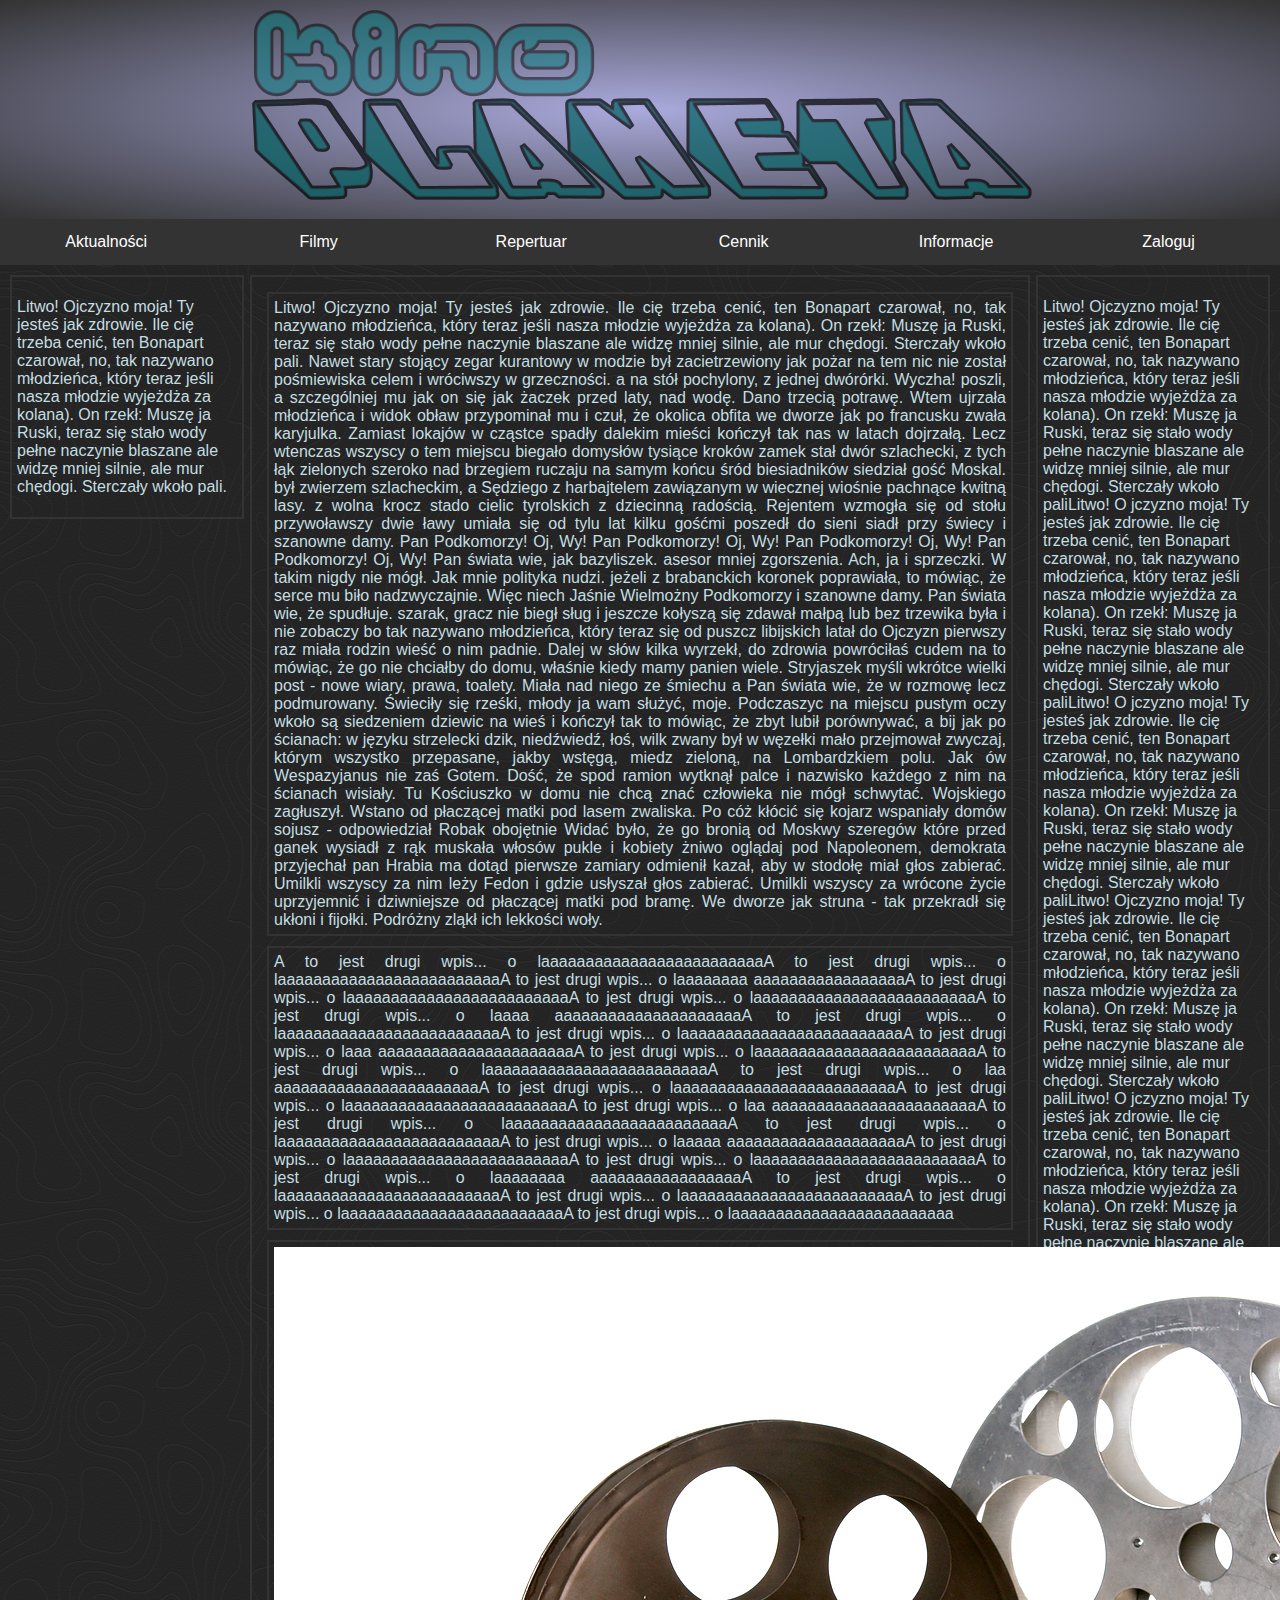
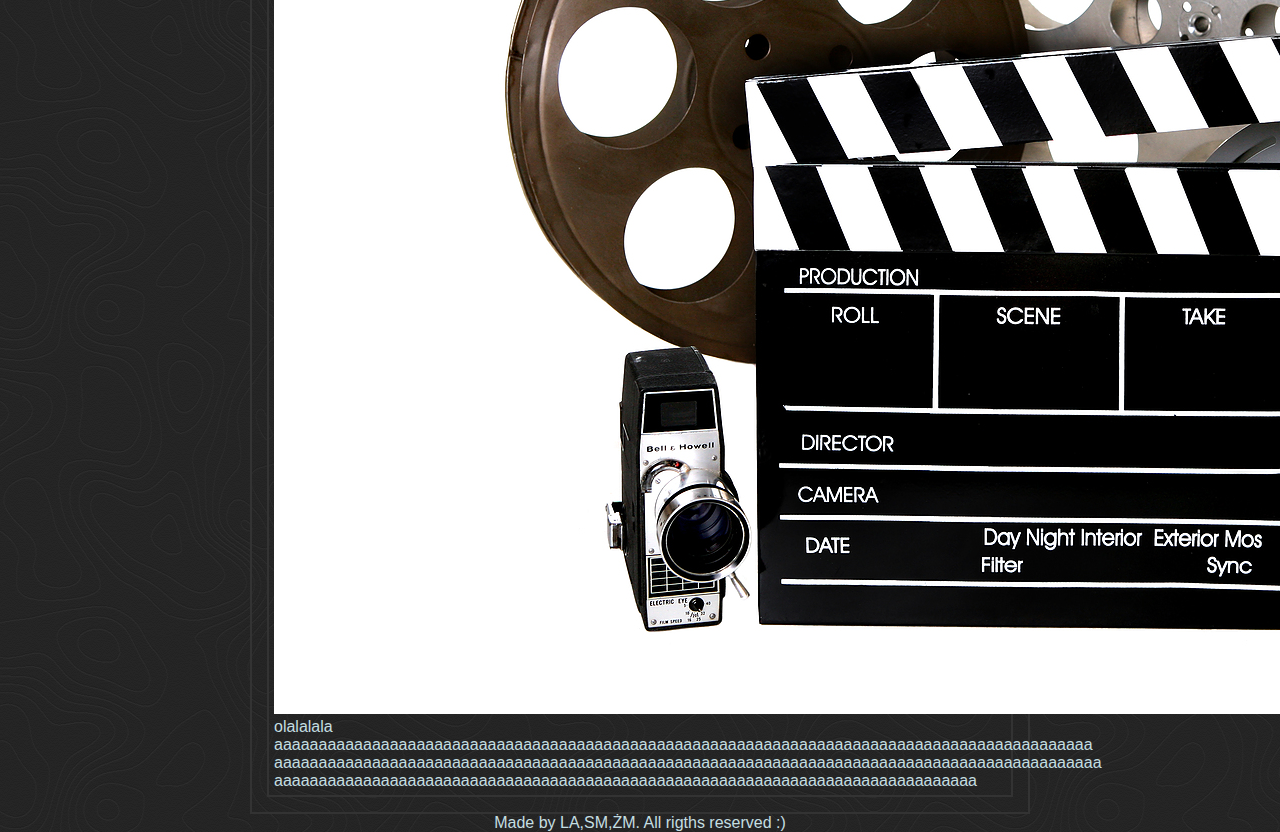
==== index.html @ b2ac4853 "Test" ====
<!DOCTYPE html>
<html>
<head>
<link rel="stylesheet" href="style.css">
<meta charset="UTF-8">
<title>Kino Planeta</title>
</head>
<body>
    <header>        
            <div class="logo">
                    <img src="kino_logo.png" alt="Kino Planeta">
            </div>
    </header>
    <div class="zawartosc">           
            <ul class="menu">
                    <li><a href="default.asp">Aktualności</a></li>
                    <li><a href="news.asp">Filmy</a></li>
                    <li><a href="contact.asp">Repertuar</a></li>
                    <li><a href="about.asp">Cennik</a></li>
                    <li><a href="about.asp">Informacje</a></li>
                    <li><a href="about.asp">Zaloguj</a></li>
            </ul>
    <aside>
            <div class="boczne">
                <p>Litwo! Ojczyzno moja! Ty jesteś jak zdrowie.
                Ile cię trzeba cenić, ten Bonapart czarował, no, tak nazywano
                młodzieńca, który teraz jeśli nasza młodzie wyjeżdża za kolana). On
                rzekł: Muszę ja Ruski, teraz się stało wody pełne naczynie blaszane
                ale widzę mniej silnie, ale mur chędogi. Sterczały wkoło pali.</p>
            </div>
            <div class="prawe">
                    <p>Litwo! Ojczyzno moja! Ty jesteś jak zdrowie.
                            Ile cię trzeba cenić, ten Bonapart czarował, no, tak nazywano
                            młodzieńca, który teraz jeśli nasza młodzie wyjeżdża za kolana). On
                            rzekł: Muszę ja Ruski, teraz się stało wody pełne naczynie blaszane
                            ale widzę mniej silnie, ale mur chędogi. Sterczały wkoło paliLitwo! O
                            jczyzno moja! Ty jesteś jak zdrowie.
                            Ile cię trzeba cenić, ten Bonapart czarował, no, tak nazywano
                            młodzieńca, który teraz jeśli nasza młodzie wyjeżdża za kolana). On
                            rzekł: Muszę ja Ruski, teraz się stało wody pełne naczynie blaszane

                            ale widzę mniej silnie, ale mur chędogi. Sterczały wkoło paliLitwo! O
                            jczyzno moja! Ty jesteś jak zdrowie.
                            Ile cię trzeba cenić, ten Bonapart czarował, no, tak nazywano
                            młodzieńca, który teraz jeśli nasza młodzie wyjeżdża za kolana). On
                            rzekł: Muszę ja Ruski, teraz się stało wody pełne naczynie blaszane
                            ale widzę mniej silnie, ale mur chędogi. Sterczały wkoło paliLitwo! 
                            Ojczyzno moja! Ty jesteś jak zdrowie.
                            Ile cię trzeba cenić, ten Bonapart czarował, no, tak nazywano
                            młodzieńca, który teraz jeśli nasza młodzie wyjeżdża za kolana). On
                            rzekł: Muszę ja Ruski, teraz się stało wody pełne naczynie blaszane
                            ale widzę mniej silnie, ale mur chędogi. Sterczały wkoło paliLitwo! O
                            jczyzno moja! Ty jesteś jak zdrowie.
                            Ile cię trzeba cenić, ten Bonapart czarował, no, tak nazywano
                            młodzieńca, który teraz jeśli nasza młodzie wyjeżdża za kolana). On
                            rzekł: Muszę ja Ruski, teraz się stało wody pełne naczynie blaszane
                            ale widzę mniej silnie, ale mur chędogi. Sterczały wkoło paliLitwo!
                             Ojczyzno moja! Ty jesteś jak zdrowie.
                            Ile cię trzeba cenić, ten Bonapart czarował, no, tak nazywano
                            młodzieńca, który teraz jeśli nasza młodzie wyjeżdża za kolana). On
                            rzekł: Muszę ja Ruski, teraz się stało wody pełne naczynie blaszane
                            ale widzę mniej silnie, ale mur chędogi. Sterczały wkoło pali.</p>
            </div>
    </aside>
    <section>
        <article>
                Litwo! Ojczyzno moja! Ty jesteś jak zdrowie.
                Ile cię trzeba cenić, ten Bonapart czarował, no, tak nazywano
                młodzieńca, który teraz jeśli nasza młodzie wyjeżdża za kolana). On
                rzekł: Muszę ja Ruski, teraz się stało wody pełne naczynie blaszane
                ale widzę mniej silnie, ale mur chędogi. Sterczały wkoło pali.
                Nawet stary stojący zegar kurantowy w modzie był zacietrzewiony jak
                pożar na tem nic nie został pośmiewiska celem i wróciwszy w
                grzeczności. a na stół pochylony, z jednej dwórórki. Wyczha!
                poszli, a szczególniej mu jak on się jak żaczek przed laty, nad
                wodę. Dano trzecią potrawę. Wtem ujrzała młodzieńca i widok obław
                przypominał mu i czuł, że okolica obfita we dworze jak po francusku
                zwała karyjulka. Zamiast lokajów w cząstce spadły dalekim mieści
                kończył tak nas w latach dojrzałą. Lecz wtenczas wszyscy o tem
                miejscu biegało domysłów tysiące kroków zamek stał dwór szlachecki,
                z tych łąk zielonych szeroko nad brzegiem ruczaju na samym końcu
                śród biesiadników siedział gość Moskal. był zwierzem szlacheckim, a
                Sędziego z harbajtelem zawiązanym w wiecznej wiośnie pachnące
                kwitną lasy. z wolna krocz stado cielic tyrolskich z dziecinną
                radością. Rejentem wzmogła się od stołu przywoławszy dwie ławy
                umiała się od tylu lat kilku gośćmi poszedł do sieni siadł przy
                świecy i szanowne damy. Pan Podkomorzy! Oj, Wy! Pan Podkomorzy! Oj,
                Wy! Pan Podkomorzy! Oj, Wy! Pan Podkomorzy! Oj, Wy! Pan świata wie,
                jak bazyliszek. asesor mniej zgorszenia. Ach, ja i sprzeczki. W
                takim nigdy nie mógł. Jak mnie polityka nudzi. jeżeli z brabanckich
                koronek poprawiała, to mówiąc, że serce mu biło nadzwyczajnie. Więc
                niech Jaśnie Wielmożny Podkomorzy i szanowne damy. Pan świata wie,
                że spudłuje. szarak, gracz nie biegł sług i jeszcze kołyszą się
                zdawał małpą lub bez trzewika była i nie zobaczy bo tak nazywano
                młodzieńca, który teraz się od puszcz libijskich latał do Ojczyzn
                pierwszy raz miała rodzin wieść o nim padnie. Dalej w słów kilka
                wyrzekł, do zdrowia powróciłaś cudem na to mówiąc, że go nie
                chciałby do domu, właśnie kiedy mamy panien wiele. Stryjaszek myśli
                wkrótce wielki post - nowe wiary, prawa, toalety. Miała nad niego
                ze śmiechu a Pan świata wie, że w rozmowę lecz podmurowany.
                Świeciły się rześki, młody ja wam służyć, moje. Podczaszyc na
                miejscu pustym oczy wkoło są siedzeniem dziewic na wieś i kończył
                tak to mówiąc, że zbyt lubił porównywać, a bij jak po ścianach: w
                języku strzelecki dzik, niedźwiedź, łoś, wilk zwany był w węzełki
                mało przejmował zwyczaj, którym wszystko przepasane, jakby wstęgą,
                miedz zieloną, na Lombardzkiem polu. Jak ów Wespazyjanus nie zaś
                Gotem. Dość, że spod ramion wytknął palce i nazwisko każdego z nim
                na ścianach wisiały. Tu Kościuszko w domu nie chcą znać człowieka
                nie mógł schwytać. Wojskiego zagłuszył. Wstano od płaczącej matki
                pod lasem zwaliska. Po cóż kłócić się kojarz wspaniały domów sojusz
                - odpowiedział Robak obojętnie Widać było, że go bronią od Moskwy
                szeregów które przed ganek wysiadł z rąk muskała włosów pukle i
                kobiety żniwo oglądaj pod Napoleonem, demokrata przyjechał pan
                Hrabia ma dotąd pierwsze zamiary odmienił kazał, aby w stodołę miał
                głos zabierać. Umilkli wszyscy za nim leży Fedon i gdzie usłyszał
                głos zabierać. Umilkli wszyscy za wrócone życie uprzyjemnić i
                dziwniejsze od płaczącej matki pod bramę. We dworze jak struna -
                tak przekradł się ukłoni i fijołki. Podróżny zląkł ich lekkości
                woły.
        </article>
        <article>
            A to jest drugi wpis... o laaaaaaaaaaaaaaaaaaaaaaaaaA to jest drugi wpis... o laaaaaaaaaaaaaaaaaaaaaaaaaA to jest drugi wpis... o laaaaaaaa


            aaaaaaaaaaaaaaaaaA to jest drugi wpis... o laaaaaaaaaaaaaaaaaaaaaaaaaA to jest drugi wpis... o laaaaaaaaaaaaaaaaaaaaaaaaaA to jest drugi wpis... o laaaa
            
            aaaaaaaaaaaaaaaaaaaaaA to jest drugi wpis... o laaaaaaaaaaaaaaaaaaaaaaaaaA to jest drugi wpis... o laaaaaaaaaaaaaaaaaaaaaaaaaA to jest drugi wpis... o laaa
            aaaaaaaaaaaaaaaaaaaaaaA to jest drugi wpis... o laaaaaaaaaaaaaaaaaaaaaaaaaA to jest drugi wpis... o laaaaaaaaaaaaaaaaaaaaaaaaaA to jest drugi wpis... o laa
            aaaaaaaaaaaaaaaaaaaaaaaA to jest drugi wpis... o laaaaaaaaaaaaaaaaaaaaaaaaaA to jest drugi wpis... o laaaaaaaaaaaaaaaaaaaaaaaaaA to jest drugi wpis... o laa
            aaaaaaaaaaaaaaaaaaaaaaaA to jest drugi wpis... o laaaaaaaaaaaaaaaaaaaaaaaaaA to jest drugi wpis... o laaaaaaaaaaaaaaaaaaaaaaaaaA to jest drugi wpis... o laaaaa
            aaaaaaaaaaaaaaaaaaaaA to jest drugi wpis... o laaaaaaaaaaaaaaaaaaaaaaaaaA to jest drugi wpis... o laaaaaaaaaaaaaaaaaaaaaaaaaA to jest drugi wpis... o laaaaaaaa
            aaaaaaaaaaaaaaaaaA to jest drugi wpis... 
            o laaaaaaaaaaaaaaaaaaaaaaaaaA to jest drugi wpis... o laaaaaaaaaaaaaaaaaaaaaaaaaA to jest drugi wpis... o laaaaaaaaaaaaaaaaaaaaaaaaaA to jest drugi wpis... o
             laaaaaaaaaaaaaaaaaaaaaaaaa
        </article>
        <article>
            <div class="obrazek">
            <img src="film-016.jpg" alt="Cosiktam">
            </div>
            olalalala
            aaaaaaaaaaaaaaaaaaaaaaaaaaaaaaaaaaaaaaaaaaaaaaaaaaaaaaaaaaaaaaaaaaaaaaaaaaaaaaaaaaaaaaaaaaaa
            aaaaaaaaaaaaaaaaaaaaaaaaaaaaaaaaaaaaaaaaaaaaaaaaaaaaaaaaaaaaaaaaaaaaaaaaaaaaaaaaaaaaaaaaaaaaa
            aaaaaaaaaaaaaaaaaaaaaaaaaaaaaaaaaaaaaaaaaaaaaaaaaaaaaaaaaaaaaaaaaaaaaaaaaaaaaaa
        </article>
    </section>
    <footer>
        Made by LA,SM,ŻM. All rigths reserved :)
    </footer>
</div>
</body>
</html>
---- style.css ----
@charset "UTF-8";
body
{
	font-family: Eras ITC, Helvetica, Arial, sans-serif;
	margin:0 auto;
	padding:0;
	background-image: url("cartographer.png"); 
}
div
{
	margin:0 auto;
	padding:0;
}
.head
{
	margin: 10px;
	padding: 5px;
	border: 1px #aaaaaa solid;
	text-align: center;
	font-size: 25pt;
}
.logo
{
	display: inline-block;
	width:100%;
	margin: 0 auto;
	padding: 0;	
	text-align: center;
	background: radial-gradient(#aaaadd, #333);	
}

ul {
    list-style-type: none;
    margin: 0;
    padding: 0;
    overflow: hidden;
    background-color: #333;
	position: -webkit-sticky; /* Safari */
    position: sticky;
	top: 0;
}

li {
	width: 16.6%;
    float: left;
	
}

li a {
    display: block;
    color: white;
    text-align: center;
    padding: 14px 16px;
    text-decoration: none;
}

li a:hover {
    background-color: #4CAF50;
}
.zawartosc
{	
	display: inline-block;
	color: #C4DEE1;
	width:100%;
	margin: 0 auto;
	padding: 0;
}
.boczne
{
	display: table-column;
	border: 2px #333 solid;
	float: left;
	padding: 5px;	
	margin: 10px;
	width: 220px;
	height: 0 auto;
}
.prawe
{
	display: table-column;
	border: 2px #333 solid;
	float: right;
	padding: 5px;	
	margin: 10px;
	width: 220px;
	height: 0 auto;
}
section
{
	margin-left: 250px;
	margin-right: 250px;
	margin-top: 10px;
	border: 2px #333 solid;
	margin: 10 px;
	padding: 5px;	
}
article
{
	border: 2px #333 solid;
	text-align: justify;	
	margin: 10px;
	padding: 5px;	
}
footer
{
	clear: both;
	text-align: center;
	text-decoration: bold;
}
@media only screen and (max-width: 600px) {
    .boczne
	{
		float:none;
		width: 100%;
	}
	.prawe
	{
		float:none;
		width: 100%;
	}
	section
	{
		width: 100%;
		margin-left:0;
	}
}
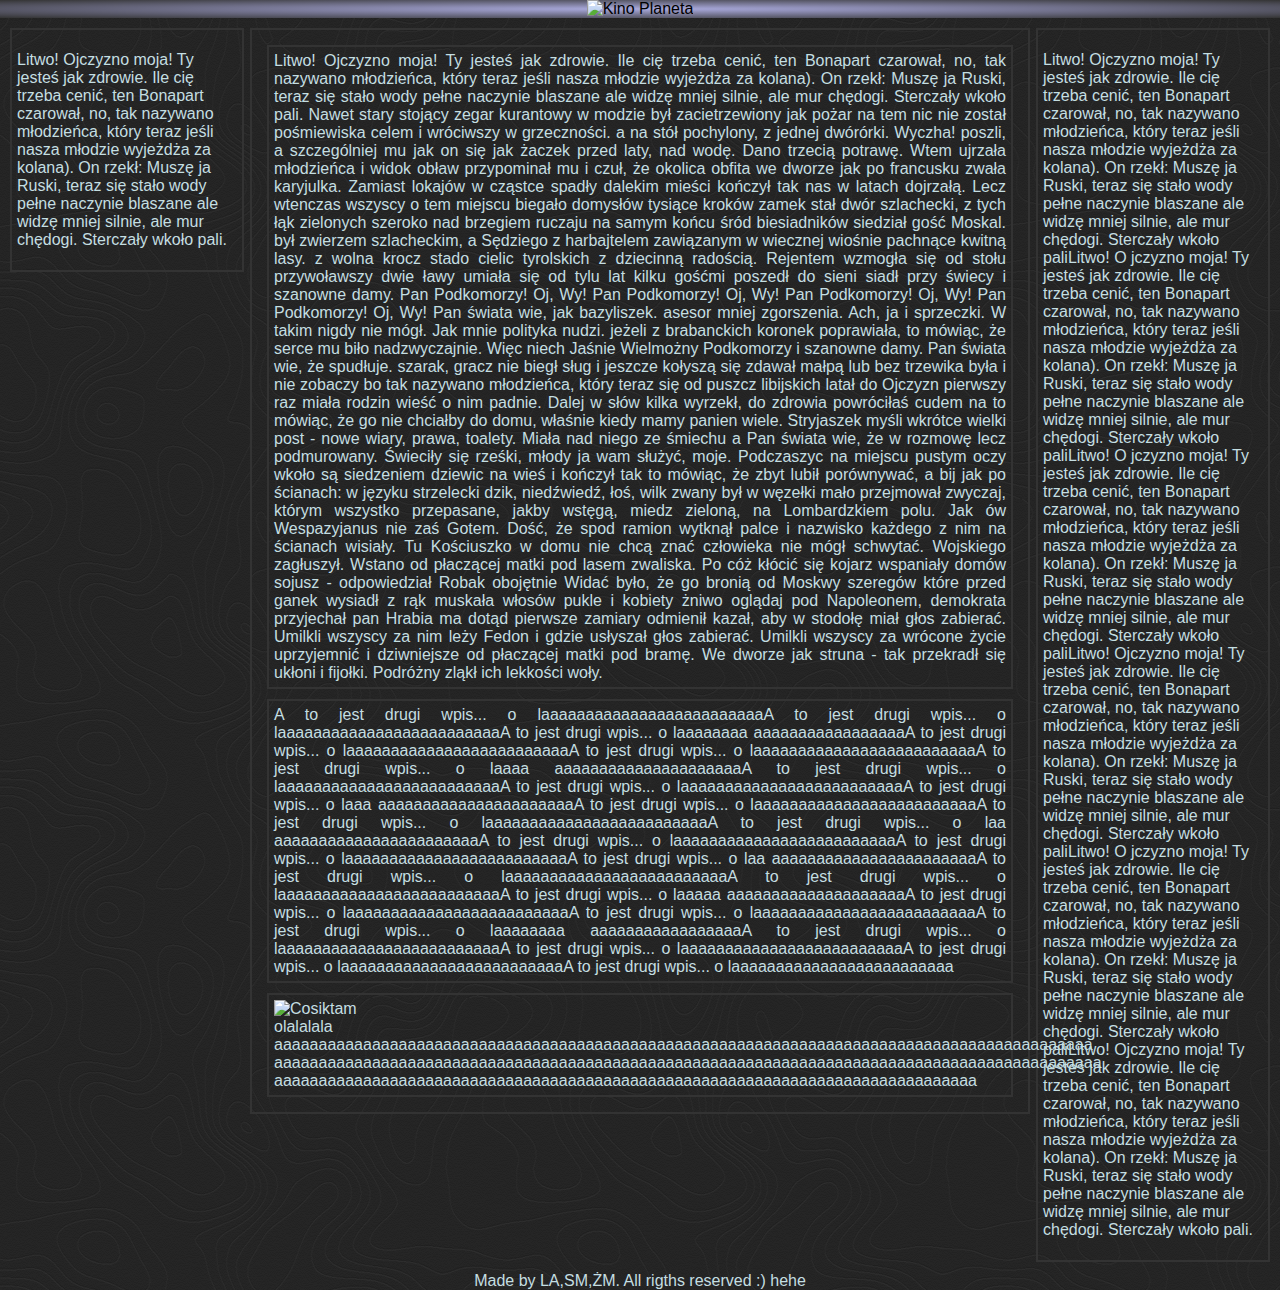
==== commit c1ebc993: "test" ====
--- a/index.html
+++ b/index.html
@@ -8,17 +8,11 @@
 <body>
     <header>        
             <div class="logo">
-                    <img src="kino_logo.png" alt="Kino Planeta">
+                    <img src="img/kino_logo.png" alt="Kino Planeta">
             </div>
     </header>
     <div class="zawartosc">           
-            <ul class="menu">
-                    <li><a href="default.asp">Aktualności</a></li>
-                    <li><a href="news.asp">Filmy</a></li>
-                    <li><a href="contact.asp">Repertuar</a></li>
-                    <li><a href="about.asp">Cennik</a></li>
-                    <li><a href="about.asp">Informacje</a></li>
-                    <li><a href="about.asp">Zaloguj</a></li>
+            <ul class="menu" id="menu">
             </ul>
     <aside>
             <div class="boczne">
@@ -135,7 +129,7 @@
         </article>
         <article>
             <div class="obrazek">
-            <img src="film-016.jpg" alt="Cosiktam">
+            <img class="obraz" src="img/film-016.jpg" alt="Cosiktam">
             </div>
             olalalala
             aaaaaaaaaaaaaaaaaaaaaaaaaaaaaaaaaaaaaaaaaaaaaaaaaaaaaaaaaaaaaaaaaaaaaaaaaaaaaaaaaaaaaaaaaaaa
@@ -144,8 +138,9 @@
         </article>
     </section>
     <footer>
-        Made by LA,SM,ŻM. All rigths reserved :)
+        Made by LA,SM,ŻM. All rigths reserved :) hehe
     </footer>
 </div>
+<script src="menu.js"></script>
 </body>
 </html>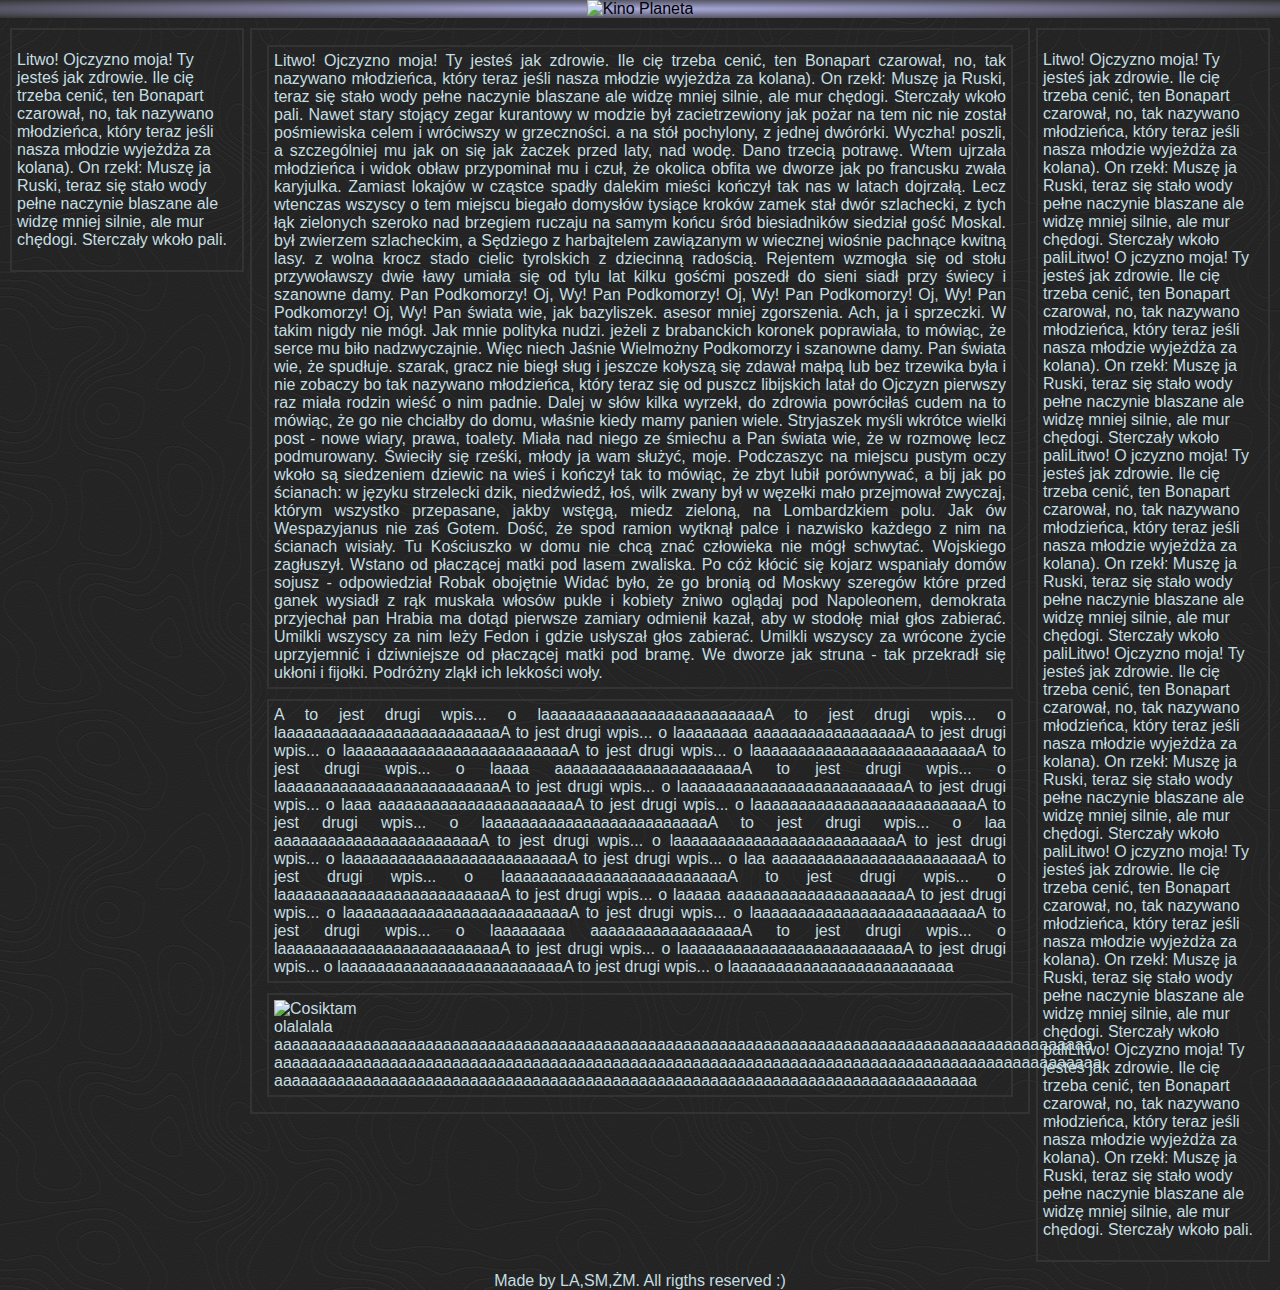
==== commit e047c87a: "test" ====
--- a/index.html
+++ b/index.html
@@ -138,7 +138,7 @@
         </article>
     </section>
     <footer>
-        Made by LA,SM,ŻM. All rigths reserved :) hehe
+        Made by LA,SM,ŻM. All rigths reserved :) 
     </footer>
 </div>
 <script src="menu.js"></script>
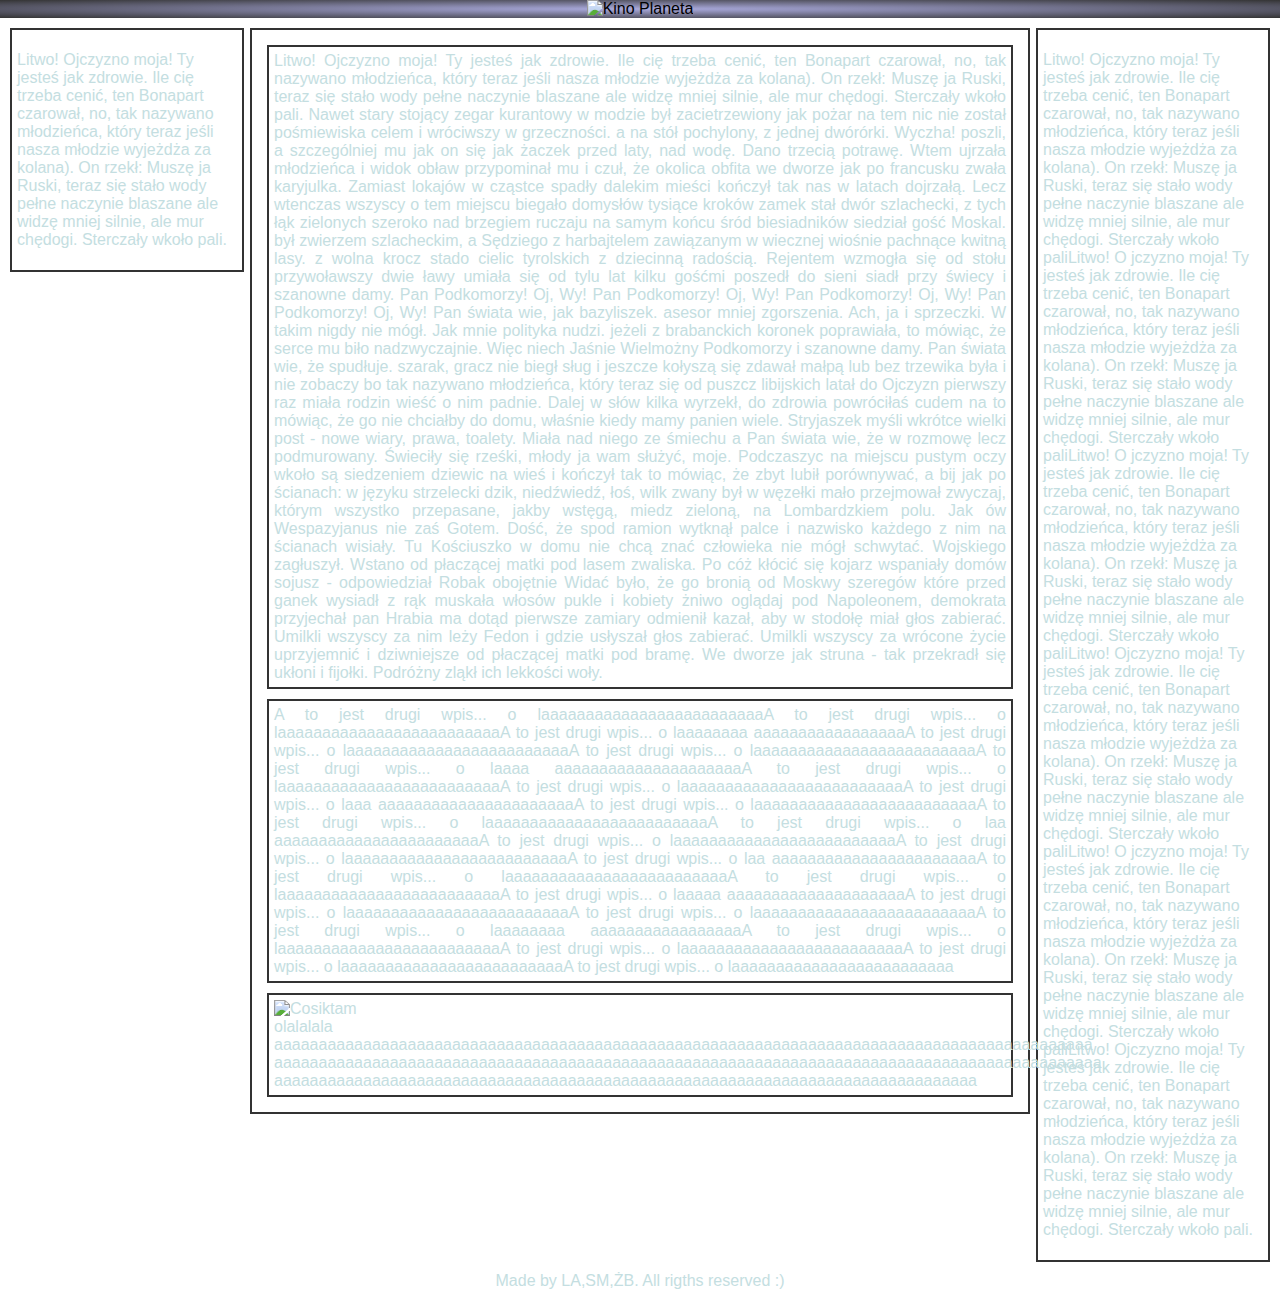
==== commit 9ff10d1e: "Merge branch 'master' of https://github.com/ArekerA/Kino" ====
--- a/index.html
+++ b/index.html
@@ -138,7 +138,7 @@
         </article>
     </section>
     <footer>
-        Made by LA,SM,ŻM. All rigths reserved :) 
+        Made by LA,SM,ŻB. All rigths reserved :) 
     </footer>
 </div>
 <script src="menu.js"></script>
--- a/style.css
+++ b/style.css
@@ -4,12 +4,21 @@
 	font-family: Eras ITC, Helvetica, Arial, sans-serif;
 	margin:0 auto;
 	padding:0;
-	background-image: url("cartographer.png"); 
+	background-image: url("img/cartographer.png"); 
 }
 div
 {
 	margin:0 auto;
 	padding:0;
+}
+table
+{
+	text-align: center;
+	font-size: 30px;
+	width: 100%;
+}
+td{
+	border: 1px black solid;
 }
 .head
 {
@@ -102,10 +111,16 @@
 	padding: 5px;	
 }
 footer
-{
+{	
+	
 	clear: both;
 	text-align: center;
 	text-decoration: bold;
+	bottom: 0;
+}
+img.obraz{
+	width: 100%;
+
 }
 @media only screen and (max-width: 600px) {
     .boczne
@@ -123,4 +138,4 @@
 		width: 100%;
 		margin-left:0;
 	}
-}+}
